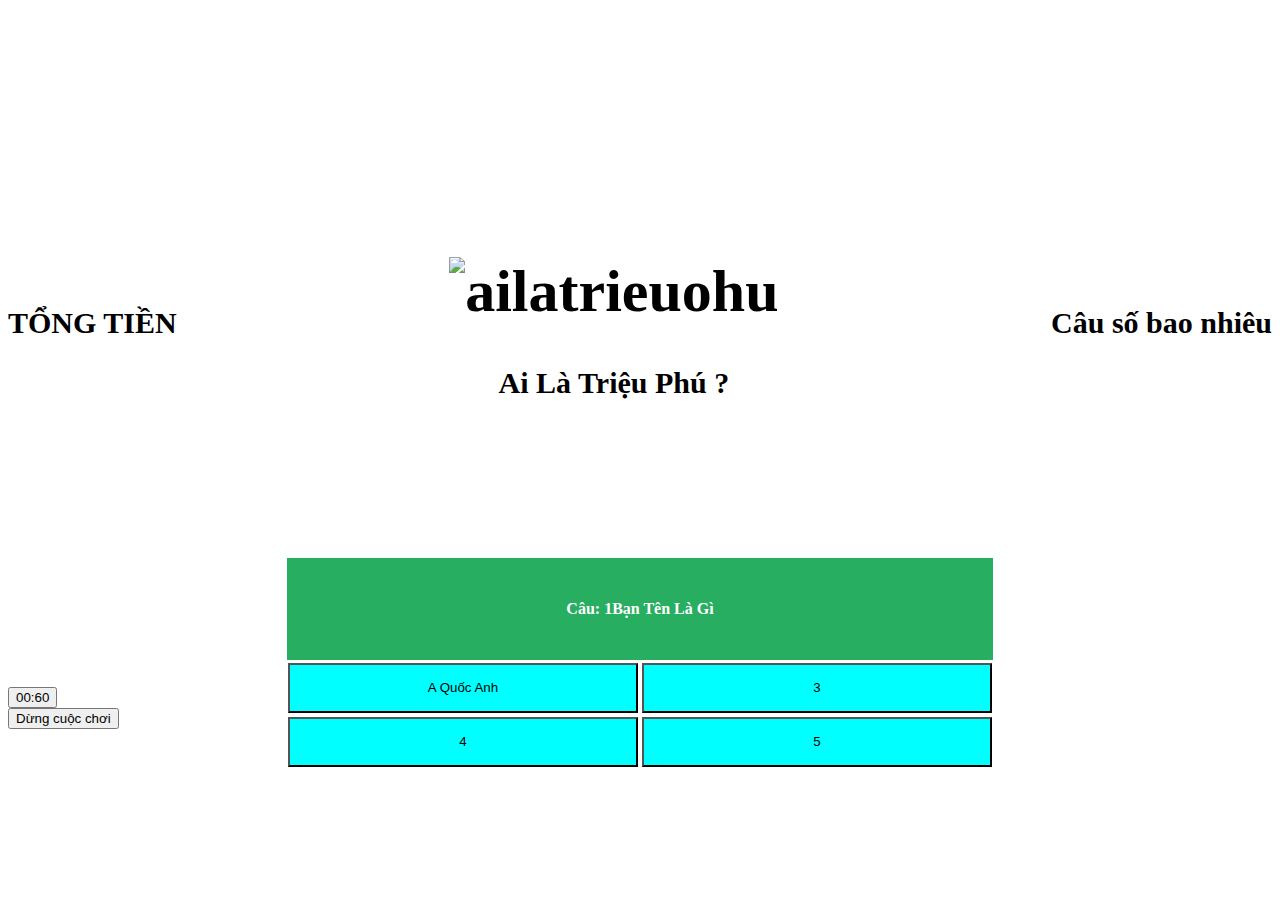
==== index.html @ 6d93c63b "Demo Ban Đầu" ====
<!DOCTYPE html>
<html lang="en">
<head>
    <meta charset="UTF-8">
    <title>Title</title>
    <title>Auto-Decreasing Timer</title>
    <script src="index.js"></script>
    <link rel="stylesheet" href="main.css">
</head>
<body>

<div class="center">
    <div class="img_1">TỔNG TIỀN</div>
    <div>
        <h1><img src="https://upload.wikimedia.org/wikipedia/vi/c/cb/ALTP_LOGO_2021.png" alt="ailatrieuohu"></h1>
        <p> Ai Là Triệu Phú ?</p>
    </div>
    <div class="img_1">Câu số bao nhiêu</div>
</div>
<!--//Hiển thị câu hỏi và đáp án-->
<div class="menu_1" id="gameContainer">
    <table>
        <thead class="question">
        <tr>
            <th colspan="2"><span id="cau"></span><span id="question"></span></th>
            <!--            <th colspan="2" id="question" class="question"></th>-->
        </tr>
        </thead>
        <tbody style="pointer-events: auto">
        <tr>
            <td>
                <div>
                    <button class="swich" id="anwer1" onclick="anwer(this.id)"></button>
                </div>
            </td>
            <td>
                <div>
                    <button class="swich" id="anwer2" onclick="anwer(this.id)"></button>
                </div>
            </td>
        </tr>
        <tr>
            <td>
                <div>
                    <button class="swich" id="anwer3" onclick="anwer(this.id)"></button>
                </div>
            </td>
            <td>
                <div>
                    <button class="swich" id="anwer4" onclick="anwer(this.id)"></button>
                </div>
            </td>
        </tr>
        </tbody>

    </table>
</div>
<div>
    <div class="chucnang">
        <div id="confim"></div><!--xác nhận đáp án-->
        <div id="next"></div><!--    // Button qua câu tiếp theo-->
        <div id="time">
            <button id="time ">00:60</button>
        </div>  <!--  đếm thời gian-->
        <button onclick="over()"> Dừng cuộc chơi</button><!--    // button dùng cuộc chơi và đếm thời gian-->
    </div>
    <div id="reset"></div>
</div>


    <script>
        // câu hỏi
        let million1 = new Millioaire('Bạn Tên Là Gì ', 'A  Quốc Anh ', '3', '4', '5', 'anwer1');
        let million2 = new Millioaire('1+2=', '2', '3', '4', '5', 'anwer2');
        let million3 = new Millioaire('1+3=', '2', '3', '4', '5', 'anwer3');
        let rount = 0;

        start();


        function start() {
            rount = 1;
            if (rount == 1) {
                document.getElementById('cau').innerHTML = 'Câu: ' + rount;
                document.getElementById('question').innerHTML = million1.question;
                document.getElementById('anwer1').innerHTML = million1.answer1;
                document.getElementById('anwer2').innerHTML = million1.answer2;
                document.getElementById('anwer3').innerHTML = million1.answer3;
                document.getElementById('anwer4').innerHTML = million1.answer4;
            }
        }

        function next() {
            rount += 1;
            document.getElementById('cau').innerHTML = 'Câu' + rount + ':  ';
            if (rount == 2) {
                document.getElementById('question').innerHTML = million2.question;
                document.getElementById('anwer1').innerHTML = million2.answer1;
                document.getElementById('anwer2').innerHTML = million2.answer2;
                document.getElementById('anwer3').innerHTML = million2.answer3;
                document.getElementById('anwer4').innerHTML = million2.answer4;
            }
            if (rount == 3) {
                document.getElementById('question').innerHTML = million3.question;
                document.getElementById('anwer1').innerHTML = million3.answer1;
                document.getElementById('anwer2').innerHTML = million3.answer2;
                document.getElementById('anwer3').innerHTML = million3.answer3;
                document.getElementById('anwer4').innerHTML = million3.answer4;
            }
        }

        function anwer(id) {
            if (rount == 1) {
                if (id === million1.checkAnwer) {
                    alert('yes')
                    let str = ` <button onclick="next()">Câu Tiếp Theo</button>`
                    document.getElementById('next').innerHTML = str;


                } else {

                    alert('Bạn đã trả lờn sai ')
                    rount = 1;
                    start();
                }
            }
            if (rount == 2) {
                if (id === million2.checkAnwer) {
                    alert('yes')
                    let str = ` <button onclick="next()">Câu Tiếp Theo</button>`
                    document.getElementById('next').innerHTML = str;
                } else {
                    rount = 0;
                    alert('no')
                }
            }

        }

        //Button dùng cuộc chơi
        function over() {
            let str = ` <br><br><button onclick="choilai()">Chơi Lại</button><br><p>Bạn Nhận được số tiền thưởng là </p>`
            document.getElementById('reset').innerHTML = str;


        }

        function choilai() {
            start();
        }


    </script>
</body>
</html>
---- main.css ----
.center{
    margin: 0;
    height: 70vh;
    display: flex;
    justify-content: space-between;
    align-items: center;
    text-align: center;
    font-size: 30px;
    font-weight: bold;
    font-family: "Arial Rounded MT Bold";
}
img{
    width: 200px;
    height: 200px;
}
.menu_1{
    display: flex;
    justify-content: center;
    align-items: center;
    height: 5vh;
    padding: 2px;
}
.question{
    margin-bottom: 20px;
    color: #FFFFFF;
    border-radius: 4em 0px 4em 0px;
    -moz-border-radius: 4em 0px 4em 0px;
    -webkit-border-radius: 4em 0px 4em 0px;
    border: 0px solid #000000;
    line-height: 100px;
    height: 100px;
    width: 100%;
    text-align: center;
    font-weight: bold;
    background-color: #27ae60;
    text-transform: capitalize;
}
table,tr,th {
    width: 700px;
}
.swich{
    background-color: aqua;
    width: 350px;
    height: 50px;
}
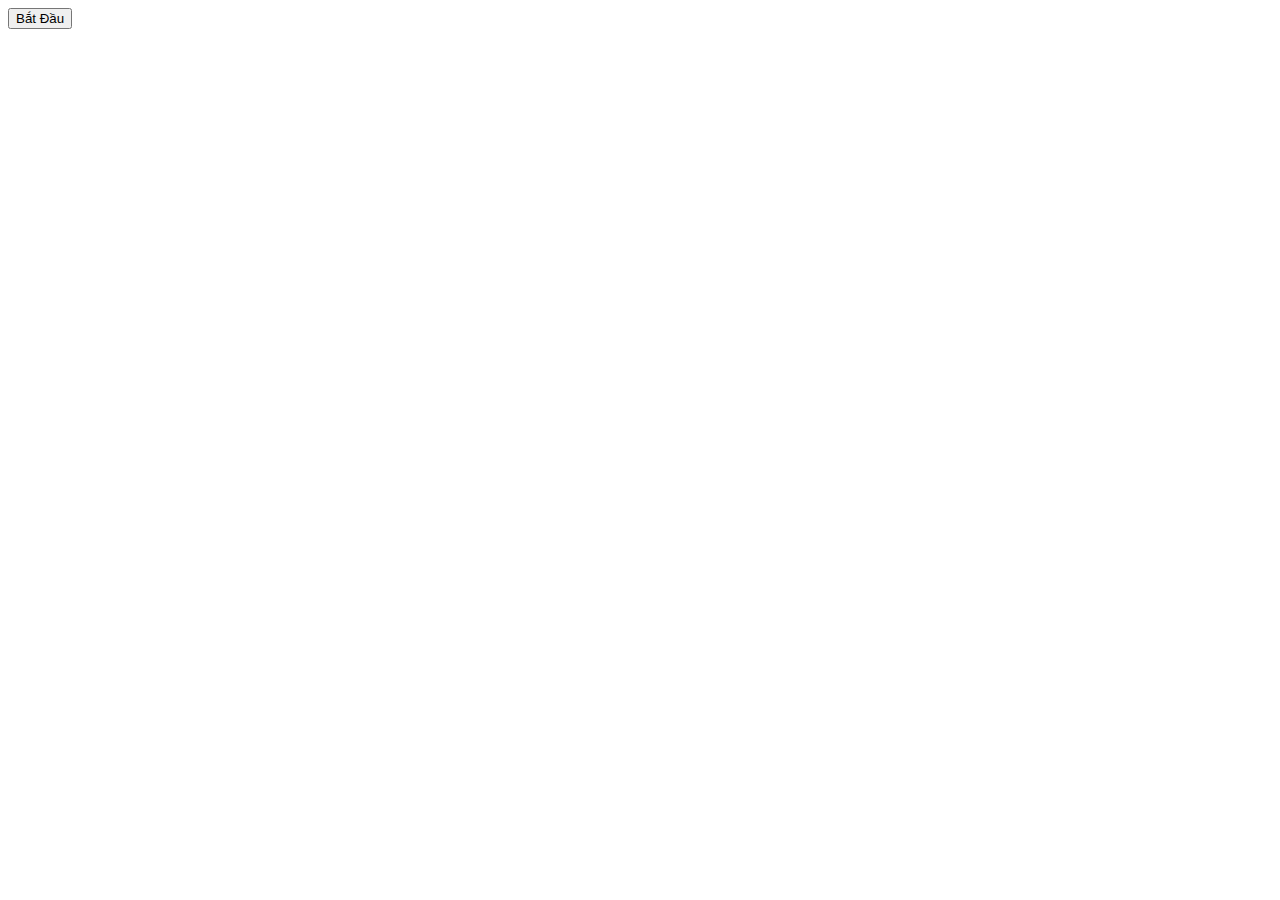
==== commit 799d84ef: "sửa code" ====
--- a/index.html
+++ b/index.html
@@ -4,152 +4,95 @@
     <meta charset="UTF-8">
     <title>Title</title>
     <title>Auto-Decreasing Timer</title>
-    <script src="index.js"></script>
-    <link rel="stylesheet" href="main.css">
+    <link rel="stylesheet" href="main_1.css">
+    <style>
+
+    </style>
+
 </head>
 <body>
+<button onclick="showPlay()" id="startButton">Bắt Đầu </button>
+<audio id="music" src="https://vgmsite.com/soundtracks/who-wants-to-be-a-millionaire/lqnhjqsm/Chi%20Vuol%20Essere%20Milionario%20%2801%29.mp3"></audio>
+<div id="wellcome" style="display: none">
+    <h1><img src="https://upload.wikimedia.org/wikipedia/vi/c/cb/ALTP_LOGO_2021.png" alt="ailatrieuohu"
+             style="width: 200px;height: 200px"></h1>
+    <h1> Ai Là Triệu Phú ?</h1>
+    <div class="img_1" id="reward" style="display: block">
+        <div class="rewardstep" style="background-color: rgb(243,156,18)"><p class="number">1</p><span
+                class="step">100$</span></div>
+        <div class="rewardstep"><p class="number">2</p><span class="step">300$</span></div>
+        <div class="rewardstep"><p class="number">3</p><span class="step">500$</span></div>
+        <div class="rewardstep"><p class="number">4</p><span class="step">1000$</span></div>
+        <div class="rewardstep" style="background-color: #848484"><p class="number">5</p><span class="step">2000$</span>
+        </div>
+        <div class="rewardstep"><p class="number">6</p><span class="step">5000$</span></div>
+        <div class="rewardstep"><p class="number">7</p><span class="step">7000$</span></div>
+        <div class="rewardstep"><p class="number">8</p><span class="step">9000$</span></div>
+        <div class="rewardstep"><p class="number">9</p><span class="step">10000$</span></div>
+        <div class="rewardstep" style="background-color: #848484"><p class="number">10</p><span
+                class="step">15000$</span></div>
+        <div class="rewardstep"><p class="number">11</p><span class="step">20000$</span></div>
+        <div class="rewardstep"><p class="number">12</p><span class="step">25000$</span></div>
+        <div class="rewardstep"><p class="number">13</p><span class="step">30000$</span></div>
+        <div class="rewardstep"><p class="number">14</p><span class="step">35000$</span></div>
+        <div class="rewardstep" style="background-color: #848484"><p class="number">15</p><span class="step"
+                                                                                                id="step_15">35000$</span>
+        </div>
+    </div>
+    <div class="point" id="money"></div>
+    <!--//Hiển thị câu hỏi và đáp án-->
+    <div class="menu_1" id="gameContainer">
+        <audio id="music_1" src="https://vgmsite.com/soundtracks/who-wants-to-be-a-millionaire/wfhvfdqg/Chi%20Vuol%20Essere%20Milionario%20%2809%29.mp3"></audio>
+        <audio id="music_2" src="https://vgmsite.com/soundtracks/who-wants-to-be-a-millionaire/qalqqaxt/Chi%20Vuol%20Essere%20Milionario%20%2835%29.mp3"></audio>
+        <table>
+            <thead class="question">
+            <tr>
+                <th colspan="2"><span id="cau"></span><span id="question"></span></th>
+                <!--            <th colspan="2" id="question" class="question"></th>-->
+            </tr>
+            </thead>
+            <tbody style="pointer-events: auto">
+            <tr>
+                <td>
+                    <div>
+                        <button class="swich" id="anwer1" onclick="anwer(this.id)"></button>
+                    </div>
+                </td>
+                <td>
+                    <div>
+                        <button class="swich" id="anwer2" onclick="anwer(this.id)"></button>
+                    </div>
+                </td>
+            </tr>
+            <tr>
+                <td>
+                    <div>
+                        <button class="swich" id="anwer3" onclick="anwer(this.id)"></button>
+                    </div>
+                </td>
+                <td>
+                    <div>
+                        <button class="swich" id="anwer4" onclick="anwer(this.id)"></button>
+                    </div>
+                </td>
+            </tr>
+            </tbody>
 
-<div class="center">
-    <div class="img_1">TỔNG TIỀN</div>
-    <div>
-        <h1><img src="https://upload.wikimedia.org/wikipedia/vi/c/cb/ALTP_LOGO_2021.png" alt="ailatrieuohu"></h1>
-        <p> Ai Là Triệu Phú ?</p>
+        </table>
     </div>
-    <div class="img_1">Câu số bao nhiêu</div>
-</div>
-<!--//Hiển thị câu hỏi và đáp án-->
-<div class="menu_1" id="gameContainer">
-    <table>
-        <thead class="question">
-        <tr>
-            <th colspan="2"><span id="cau"></span><span id="question"></span></th>
-            <!--            <th colspan="2" id="question" class="question"></th>-->
-        </tr>
-        </thead>
-        <tbody style="pointer-events: auto">
-        <tr>
-            <td>
-                <div>
-                    <button class="swich" id="anwer1" onclick="anwer(this.id)"></button>
-                </div>
-            </td>
-            <td>
-                <div>
-                    <button class="swich" id="anwer2" onclick="anwer(this.id)"></button>
-                </div>
-            </td>
-        </tr>
-        <tr>
-            <td>
-                <div>
-                    <button class="swich" id="anwer3" onclick="anwer(this.id)"></button>
-                </div>
-            </td>
-            <td>
-                <div>
-                    <button class="swich" id="anwer4" onclick="anwer(this.id)"></button>
-                </div>
-            </td>
-        </tr>
-        </tbody>
+    <div class="chucnang">
+        <div id="next"></div><!--    // Button qua câu tiếp theo-->
 
-    </table>
-</div>
-<div>
-    <div class="chucnang">
-        <div id="confim"></div><!--xác nhận đáp án-->
-        <div id="next"></div><!--    // Button qua câu tiếp theo-->
-        <div id="time">
-            <button id="time ">00:60</button>
-        </div>  <!--  đếm thời gian-->
-        <button onclick="over()"> Dừng cuộc chơi</button><!--    // button dùng cuộc chơi và đếm thời gian-->
+        <div class="time" id="time" style="background-color: yellow ; height: 25px;width: 50px"> 00: 60</div>
+        <div>
+            <button onclick="over()" class="swich_1"> Dừng cuộc chơi</button>
+        </div>
     </div>
-    <div id="reset"></div>
+    <div id="reset" class="reset"></div>
 </div>
 
-
-    <script>
-        // câu hỏi
-        let million1 = new Millioaire('Bạn Tên Là Gì ', 'A  Quốc Anh ', '3', '4', '5', 'anwer1');
-        let million2 = new Millioaire('1+2=', '2', '3', '4', '5', 'anwer2');
-        let million3 = new Millioaire('1+3=', '2', '3', '4', '5', 'anwer3');
-        let rount = 0;
-
-        start();
-
-
-        function start() {
-            rount = 1;
-            if (rount == 1) {
-                document.getElementById('cau').innerHTML = 'Câu: ' + rount;
-                document.getElementById('question').innerHTML = million1.question;
-                document.getElementById('anwer1').innerHTML = million1.answer1;
-                document.getElementById('anwer2').innerHTML = million1.answer2;
-                document.getElementById('anwer3').innerHTML = million1.answer3;
-                document.getElementById('anwer4').innerHTML = million1.answer4;
-            }
-        }
-
-        function next() {
-            rount += 1;
-            document.getElementById('cau').innerHTML = 'Câu' + rount + ':  ';
-            if (rount == 2) {
-                document.getElementById('question').innerHTML = million2.question;
-                document.getElementById('anwer1').innerHTML = million2.answer1;
-                document.getElementById('anwer2').innerHTML = million2.answer2;
-                document.getElementById('anwer3').innerHTML = million2.answer3;
-                document.getElementById('anwer4').innerHTML = million2.answer4;
-            }
-            if (rount == 3) {
-                document.getElementById('question').innerHTML = million3.question;
-                document.getElementById('anwer1').innerHTML = million3.answer1;
-                document.getElementById('anwer2').innerHTML = million3.answer2;
-                document.getElementById('anwer3').innerHTML = million3.answer3;
-                document.getElementById('anwer4').innerHTML = million3.answer4;
-            }
-        }
-
-        function anwer(id) {
-            if (rount == 1) {
-                if (id === million1.checkAnwer) {
-                    alert('yes')
-                    let str = ` <button onclick="next()">Câu Tiếp Theo</button>`
-                    document.getElementById('next').innerHTML = str;
-
-
-                } else {
-
-                    alert('Bạn đã trả lờn sai ')
-                    rount = 1;
-                    start();
-                }
-            }
-            if (rount == 2) {
-                if (id === million2.checkAnwer) {
-                    alert('yes')
-                    let str = ` <button onclick="next()">Câu Tiếp Theo</button>`
-                    document.getElementById('next').innerHTML = str;
-                } else {
-                    rount = 0;
-                    alert('no')
-                }
-            }
-
-        }
-
-        //Button dùng cuộc chơi
-        function over() {
-            let str = ` <br><br><button onclick="choilai()">Chơi Lại</button><br><p>Bạn Nhận được số tiền thưởng là </p>`
-            document.getElementById('reset').innerHTML = str;
-
-
-        }
-
-        function choilai() {
-            start();
-        }
-
-
-    </script>
 </body>
-</html>+</html>
+<script src="sound.js"></script>
+<script src="index.js"></script>
+<script src="index_cauhoi.js"></script>--- a/main_1.css
+++ b/main_1.css
@@ -0,0 +1,150 @@
+/*.center{*/
+/*    margin: 0;*/
+/*    height: 50vh;*/
+/*    display: flex;*/
+/*    justify-content: space-between;*/
+/*    align-items: center;*/
+/*    text-align: center;*/
+/*    font-size: 30px;*/
+/*    font-weight: bold;*/
+/*    font-family: "Arial Rounded MT Bold";*/
+/*}*/
+body{
+    line-height: 1.42857143px;
+}
+h1{
+    display: flex;
+    justify-content: center;
+    align-items: center;
+    margin-block-start: 0.67em;
+    margin-block-end: 0.67em;
+    margin-inline-start: 0px;
+    margin-inline-end: 0px;
+    margin-bottom: 50px;
+}
+img{
+    width: 200px;
+    height: 200px;
+    aspect-ratio: auto 200/200;
+}
+img{
+    vertical-align: middle;
+    overflow-clip-margin: content-box;
+    overflow: clip;
+}
+.menu_1{
+    display: flex;
+    justify-content: center;
+    height: 5vh;
+    padding: 2px;
+}
+.question{
+    color: #FFFFFF;
+    line-height: 100px;
+    text-align: center;
+    font-weight: bold;
+    background-color: green;
+    text-transform: capitalize;
+    font-size: 20px;
+}
+table,tr,th {
+    width: 700px;
+}
+.swich{
+    background-color: aqua;
+    width: 350px;
+    height: 50px;
+    border-radius: 10px;
+    text-align: center;
+    font-size: 18px;
+    border-color: #dddddd;
+}
+.chucnang{
+    display: flex;
+    justify-content: center;
+    align-items: center;
+    flex-direction: row;
+    margin-top:100px;
+    margin-inline-end: 10px;
+    padding: inherit;
+}
+.time{
+    display: flex;
+    justify-content: center;
+    align-items: center;
+    margin: 100px;
+}
+.reset{
+     display: flex;
+     justify-content: center;
+     align-items: center;
+     flex-direction:column;
+     padding: inherit;
+ }
+.swich_1{
+    background-color: coral;
+    width: 150px;
+    height: 30px;
+    border-radius: 5px;
+    text-align: center;
+    font-size: 18px;
+    border-color: #dddddd;
+}
+.rewardstep{
+    height: 40px;
+    width: 150px;
+    background-color: dodgerblue;
+    color: #FFFFFF;
+    margin-top: 1px;
+    margin-left:5px ;
+    font-size: 20px;
+    text-align: center;
+    line-height:13px ;
+    padding-left: 1px;
+}
+*{
+    box-sizing: border-box;
+}
+.img_1{
+    margin-top: 100px;
+    position: fixed;
+    top: 0;
+    right: 0;
+    text-align: center;
+    height: 60px;
+    width: 150px;
+
+
+}
+.point{
+    background-color: #3498db;
+    color: #FFFFFF;
+    font-size: 20px;
+    font-weight: bold;
+    width: 100px;
+    height: 40px;
+    position: fixed;
+    left: 0px;
+    top: 100px;
+    line-height: 40px;
+    text-align: center;
+}
+.number{
+    position: absolute;
+    font-weight: bold;
+    margin: 8px;
+    z-index: 2;
+}
+.step{
+    margin-left: 10px;
+    margin-top: 20px;
+    font-weight: bold;
+    text-align: center;
+    line-height: 40px;
+}
+.end{
+    display: flex;
+    justify-content: center;
+    margin: 10px;
+
+}